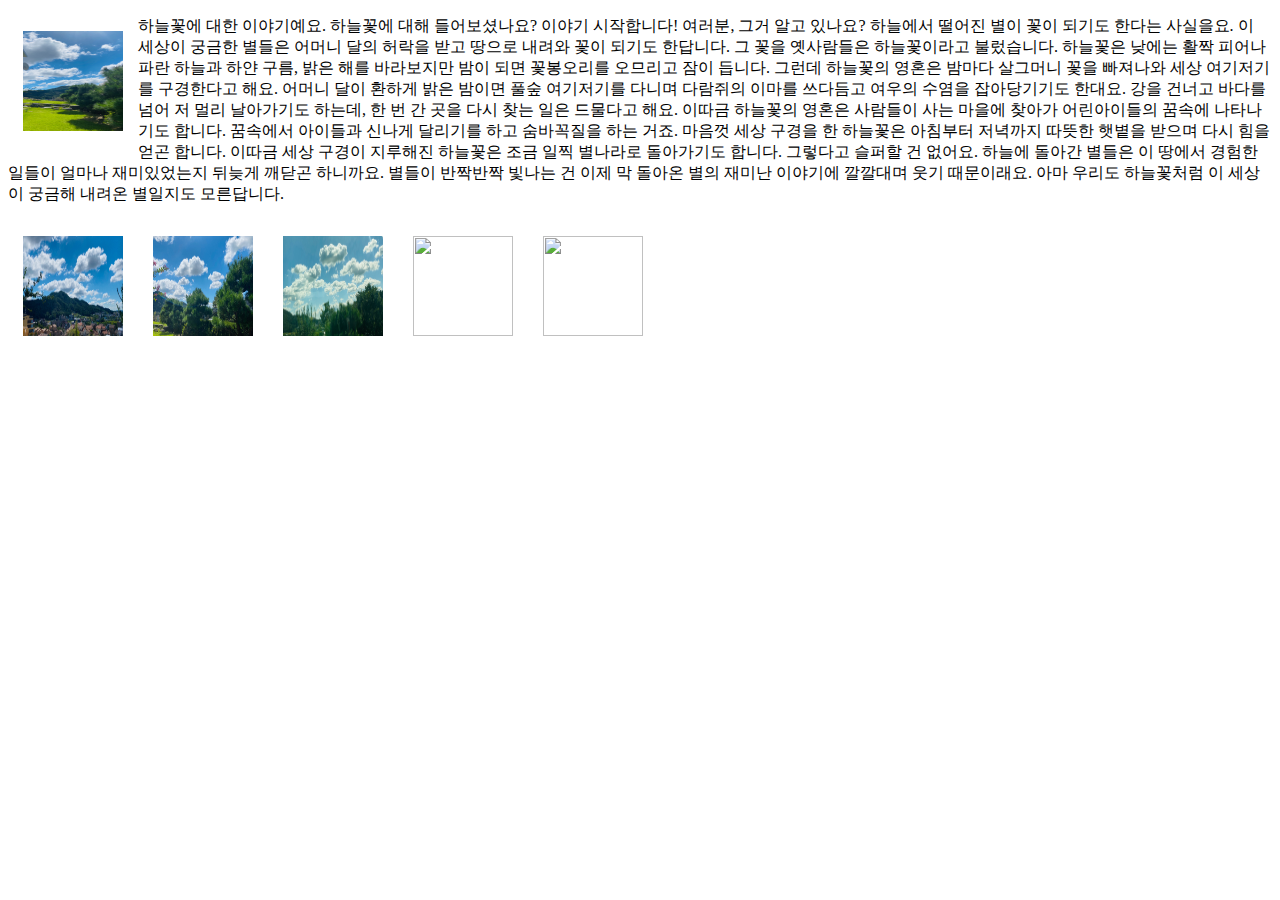
==== index.html @ f6c80f99 "Add files via upload" ====
<!DOCTYPE html>
<html lang="en">
<head>
    <meta charset="UTF-8">
    <meta name="viewport" content="width=device-width, initial-scale=1.0">
    <title>하늘꽃</title>
    
    <style>
        img.a {float: left; padding: 15px;}
    </style>
</head>
<body>
<img class="a" src="1.jpg" width="100>" height="100">
<p>
    하늘꽃에 대한 이야기예요.
    하늘꽃에 대해 들어보셨나요?
    이야기 시작합니다!
    여러분, 그거 알고 있나요? 
    하늘에서 떨어진 별이 꽃이 되기도 한다는 사실을요. 
    이 세상이 궁금한 별들은 어머니 달의 허락을 받고
    땅으로 내려와 꽃이 되기도 한답니다.
    그 꽃을 옛사람들은 하늘꽃이라고 불렀습니다.
    하늘꽃은 낮에는 활짝 피어나 파란 하늘과 하얀 구름, 밝은 해를 바라보지만
    밤이 되면 꽃봉오리를 오므리고 잠이 듭니다.
    그런데 하늘꽃의 영혼은 밤마다 살그머니 꽃을 빠져나와 
    세상 여기저기를 구경한다고 해요.
    어머니 달이 환하게 밝은 밤이면 풀숲 여기저기를 다니며 
    다람쥐의 이마를 쓰다듬고 여우의 수염을 잡아당기기도 한대요.
    강을 건너고 바다를 넘어 저 멀리 날아가기도 하는데,
    한 번 간 곳을 다시 찾는 일은 드물다고 해요.
    이따금 하늘꽃의 영혼은 사람들이 사는 마을에 찾아가 
    어린아이들의 꿈속에 나타나기도 합니다.
    꿈속에서 아이들과 신나게 달리기를 하고 숨바꼭질을 하는 거죠.
    마음껏 세상 구경을 한 하늘꽃은 아침부터 저녁까지 따뜻한 햇볕을 받으며
    다시 힘을 얻곤 합니다.
    이따금 세상 구경이 지루해진 하늘꽃은 조금 일찍 별나라로 돌아가기도 합니다.
    그렇다고 슬퍼할 건 없어요.
    하늘에 돌아간 별들은 이 땅에서 경험한 일들이 얼마나 재미있었는지
    뒤늦게 깨닫곤 하니까요.
    별들이 반짝반짝 빛나는 건 
    이제 막 돌아온 별의 재미난 이야기에 깔깔대며 웃기 때문이래요.
    아마 우리도 하늘꽃처럼 
    이 세상이 궁금해 내려온 별일지도 모른답니다.
</p>

<img class="a" src="2.jpg" width="100>" height="100">
<img class="a" src="3.jpg" width="100>" height="100">
<img class="a" src="4.jpg" width="100>" height="100">
<img class="a" src="5.jpg" width="100>" height="100">
<img class="a" src="6.jpg" width="100>" height="100">

</body>
</html>
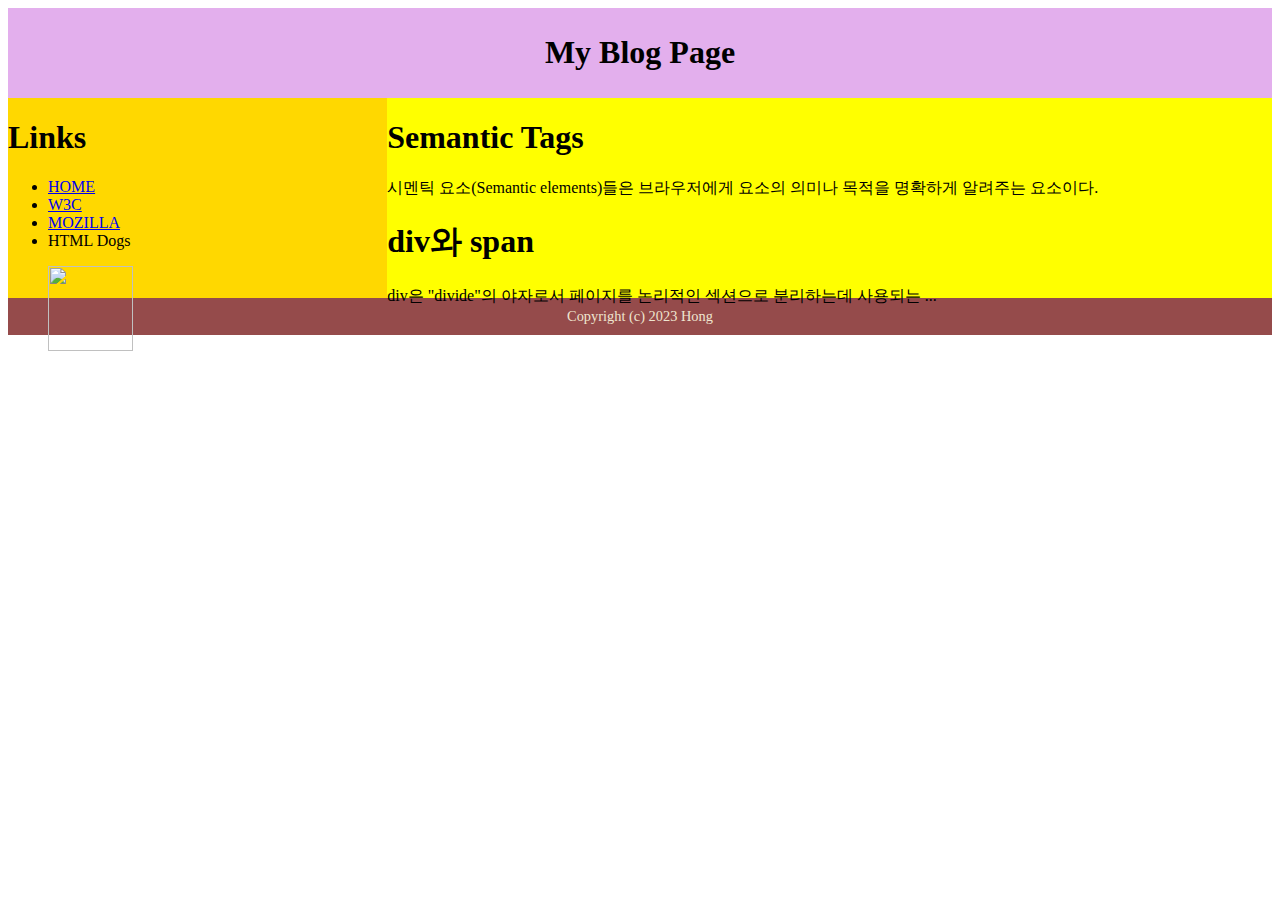
==== commit 2b58cca6: "Add files via upload" ====
--- a/index.html
+++ b/index.html
@@ -1,53 +1,50 @@
 <!DOCTYPE html>
 <html lang="en">
 <head>
+    <style>
+        header {padding: 5px;text-align: center;background-color: #e3afed;color: black;margin: 0px;}
+        h1{font-weight: bold;}
+        selection#main {float: right;width: 70%;height: 200px; background-color: yellow;}
+        nav{float: left;width: 30%;height: 200px;background-color: #ffd800;}
+        footer{background-color: #954b4b;color: #efe5d0;text-align: center;padding: 10px;margin: 0px 0px 0px 0px;font-size: 90%; clear: both;}
+    </style>
     <meta charset="UTF-8">
     <meta name="viewport" content="width=device-width, initial-scale=1.0">
-    <title>하늘꽃</title>
-    
-    <style>
-        img.a {float: left; padding: 15px;}
-    </style>
+    <title>My blog</title>
+    <link type="text/css" rel="stylesheet" href="mycss.css"
 </head>
 <body>
-<img class="a" src="1.jpg" width="100>" height="100">
-<p>
-    하늘꽃에 대한 이야기예요.
-    하늘꽃에 대해 들어보셨나요?
-    이야기 시작합니다!
-    여러분, 그거 알고 있나요? 
-    하늘에서 떨어진 별이 꽃이 되기도 한다는 사실을요. 
-    이 세상이 궁금한 별들은 어머니 달의 허락을 받고
-    땅으로 내려와 꽃이 되기도 한답니다.
-    그 꽃을 옛사람들은 하늘꽃이라고 불렀습니다.
-    하늘꽃은 낮에는 활짝 피어나 파란 하늘과 하얀 구름, 밝은 해를 바라보지만
-    밤이 되면 꽃봉오리를 오므리고 잠이 듭니다.
-    그런데 하늘꽃의 영혼은 밤마다 살그머니 꽃을 빠져나와 
-    세상 여기저기를 구경한다고 해요.
-    어머니 달이 환하게 밝은 밤이면 풀숲 여기저기를 다니며 
-    다람쥐의 이마를 쓰다듬고 여우의 수염을 잡아당기기도 한대요.
-    강을 건너고 바다를 넘어 저 멀리 날아가기도 하는데,
-    한 번 간 곳을 다시 찾는 일은 드물다고 해요.
-    이따금 하늘꽃의 영혼은 사람들이 사는 마을에 찾아가 
-    어린아이들의 꿈속에 나타나기도 합니다.
-    꿈속에서 아이들과 신나게 달리기를 하고 숨바꼭질을 하는 거죠.
-    마음껏 세상 구경을 한 하늘꽃은 아침부터 저녁까지 따뜻한 햇볕을 받으며
-    다시 힘을 얻곤 합니다.
-    이따금 세상 구경이 지루해진 하늘꽃은 조금 일찍 별나라로 돌아가기도 합니다.
-    그렇다고 슬퍼할 건 없어요.
-    하늘에 돌아간 별들은 이 땅에서 경험한 일들이 얼마나 재미있었는지
-    뒤늦게 깨닫곤 하니까요.
-    별들이 반짝반짝 빛나는 건 
-    이제 막 돌아온 별의 재미난 이야기에 깔깔대며 웃기 때문이래요.
-    아마 우리도 하늘꽃처럼 
-    이 세상이 궁금해 내려온 별일지도 모른답니다.
-</p>
+    <header>
+        <h1>My Blog Page</h1>
+    </header>
+    <nav>
+        <h1>Links</h1>
+        <ul>
+            <li><a href="index.html">HOME</a></li>
+            <li><a href="1.html">W3C</a></li>
+            <li><a href="2.html">MOZILLA</a></li>
+            <li><a href="3.html"></a>HTML Dogs</a></li>
 
-<img class="a" src="2.jpg" width="100>" height="100">
-<img class="a" src="3.jpg" width="100>" height="100">
-<img class="a" src="4.jpg" width="100>" height="100">
-<img class="a" src="5.jpg" width="100>" height="100">
-<img class="a" src="6.jpg" width="100>" height="100">
-
+        </ul>
+        <figure>
+            <img src="냥.jpg" width="85" height="85">
+        </figure>
+     </nav>
+     <selection id="main">
+        <article>
+            <h1>Semantic Tags</h1>
+            <p>
+                시멘틱 요소(Semantic elements)들은 브라우저에게 요소의 의미나 목적을 명확하게 알려주는 요소이다.
+            </p>
+        </article>
+        <article>
+        <h1>div와 span</h1>
+        <p>
+            div은 "divide"의 야자로서 페이지를 논리적인 섹션으로 분리하는데 사용되는 ...
+        </p>
+       </article>
+       </selection>
+       <footer> Copyright (c) 2023 Hong</footer>
+   
 </body>
 </html>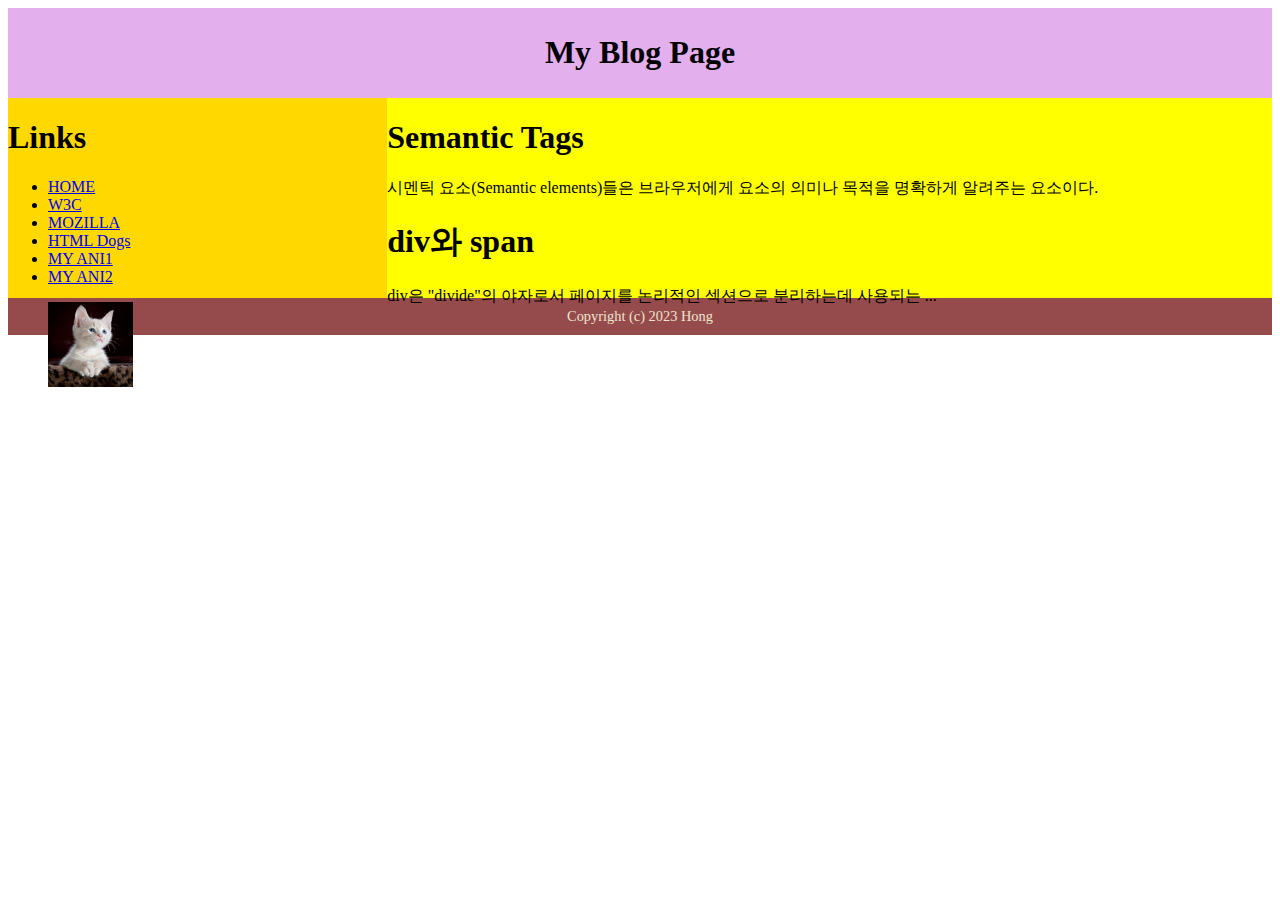
==== commit a01b940a: "Add files via upload" ====
--- a/index.html
+++ b/index.html
@@ -11,7 +11,7 @@
     <meta charset="UTF-8">
     <meta name="viewport" content="width=device-width, initial-scale=1.0">
     <title>My blog</title>
-    <link type="text/css" rel="stylesheet" href="mycss.css"
+    <link type="text/css" rel="stylesheet" href="mycss.css">
 </head>
 <body>
     <header>
@@ -23,11 +23,13 @@
             <li><a href="index.html">HOME</a></li>
             <li><a href="1.html">W3C</a></li>
             <li><a href="2.html">MOZILLA</a></li>
-            <li><a href="3.html"></a>HTML Dogs</a></li>
+            <li><a href="3.html">HTML Dogs</a></li>
+            <li><a href="my.html">MY ANI1</a></li>
+            <li><a href="myy.html">MY ANI2</a></li>
 
         </ul>
         <figure>
-            <img src="냥.jpg" width="85" height="85">
+            <img src="n.jpg" width="85" height="85">
         </figure>
      </nav>
      <selection id="main">
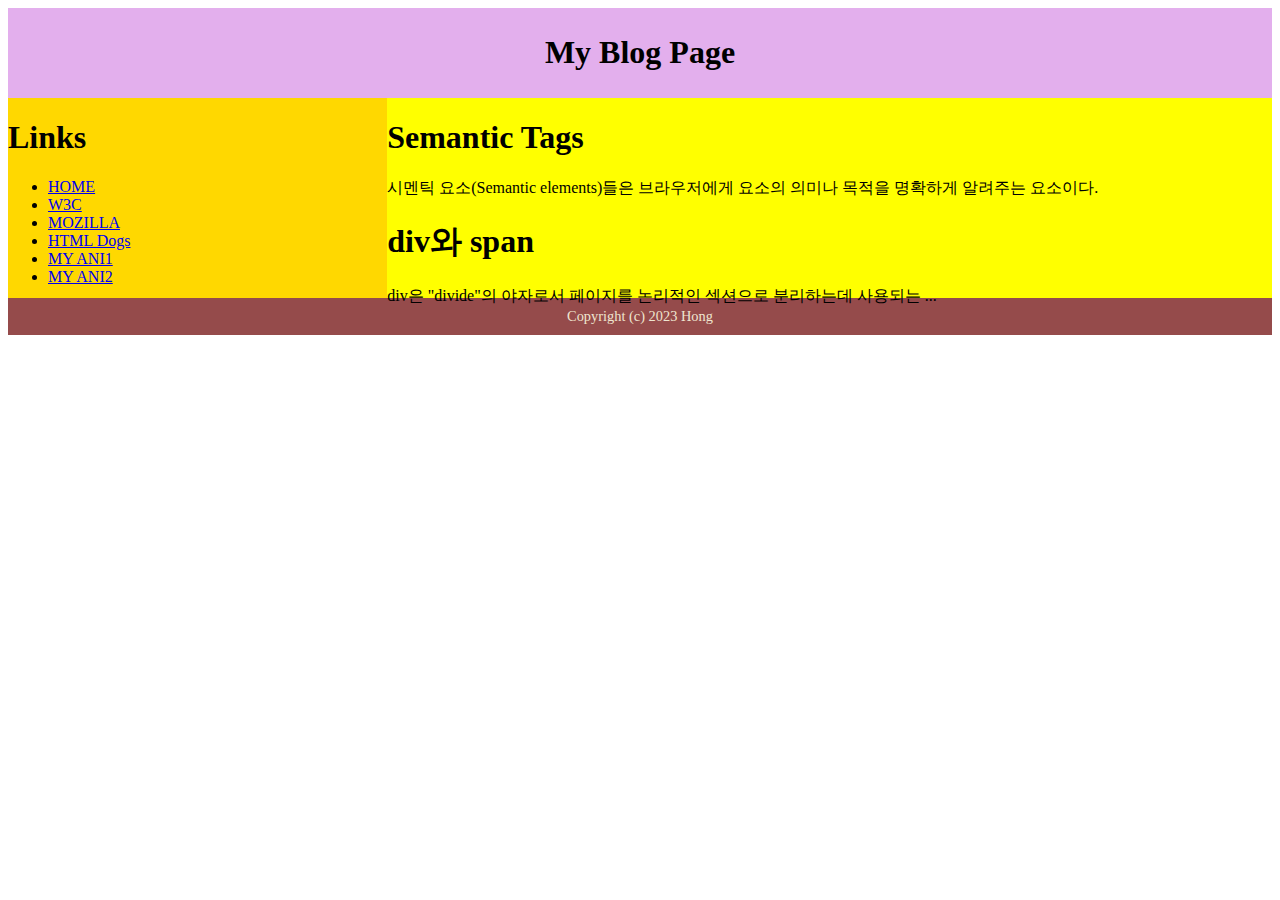
==== commit 7100d1fc: "Add files via upload" ====
--- a/index.html
+++ b/index.html
@@ -4,9 +4,13 @@
     <style>
         header {padding: 5px;text-align: center;background-color: #e3afed;color: black;margin: 0px;}
         h1{font-weight: bold;}
-        selection#main {float: right;width: 70%;height: 200px; background-color: yellow;}
+        #main {float: right;width: 70%;height: 200px; background-color: yellow;}
         nav{float: left;width: 30%;height: 200px;background-color: #ffd800;}
         footer{background-color: #954b4b;color: #efe5d0;text-align: center;padding: 10px;margin: 0px 0px 0px 0px;font-size: 90%; clear: both;}
+   
+        @media screen and (max-width:480px){nav, #main {width: 100%;}#header{padding: 5px;}}
+        @media screen and (max-width: 500px){ header, nav, #main, footer  {width: 100%;}}
+    </style>
     </style>
     <meta charset="UTF-8">
     <meta name="viewport" content="width=device-width, initial-scale=1.0">
@@ -28,9 +32,7 @@
             <li><a href="myy.html">MY ANI2</a></li>
 
         </ul>
-        <figure>
-            <img src="n.jpg" width="85" height="85">
-        </figure>
+       
      </nav>
      <selection id="main">
         <article>
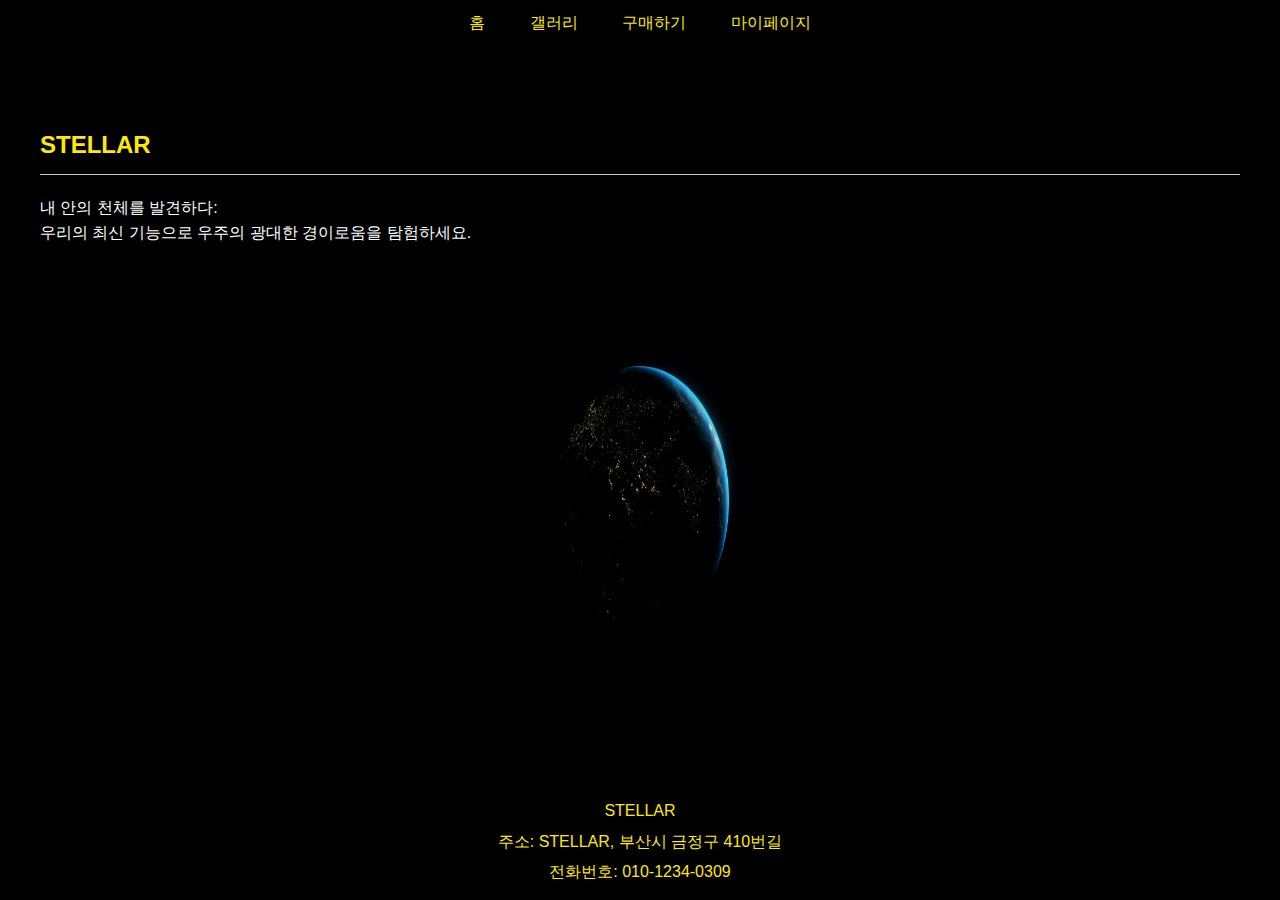
==== commit dd92727e: "Add files via upload" ====
--- a/index.html
+++ b/index.html
@@ -1,54 +1,242 @@
 <!DOCTYPE html>
-<html lang="en">
+<html lang="ko">
+
 <head>
-    <style>
-        header {padding: 5px;text-align: center;background-color: #e3afed;color: black;margin: 0px;}
-        h1{font-weight: bold;}
-        #main {float: right;width: 70%;height: 200px; background-color: yellow;}
-        nav{float: left;width: 30%;height: 200px;background-color: #ffd800;}
-        footer{background-color: #954b4b;color: #efe5d0;text-align: center;padding: 10px;margin: 0px 0px 0px 0px;font-size: 90%; clear: both;}
-   
-        @media screen and (max-width:480px){nav, #main {width: 100%;}#header{padding: 5px;}}
-        @media screen and (max-width: 500px){ header, nav, #main, footer  {width: 100%;}}
-    </style>
-    </style>
     <meta charset="UTF-8">
     <meta name="viewport" content="width=device-width, initial-scale=1.0">
-    <title>My blog</title>
-    <link type="text/css" rel="stylesheet" href="mycss.css">
+    <title>STELLAR 홈페이지</title>
+    <style>
+
+
+        h2{color: #ffea00;}
+        
+        body {
+            display: flex;
+            flex-direction: column;
+            min-height: 100vh;
+            font-family: Arial, sans-serif;
+            line-height: 1.6;
+            margin: 0;
+            padding: 0;
+            background-color: #000000;
+        }
+
+        header {
+            background-color: #000;
+            color: #fff;
+            padding: 10px 0;
+            text-align: center;
+            width: 100%;
+        }
+
+        .menu-bar ul {
+            list-style-type: none;
+            padding: 0;
+            margin: 0;
+        }
+
+        .menu-bar li {
+            display: inline-block;
+            margin: 0 10px;
+        }
+
+
+        .menu-bar a {
+            color: #ffea00;
+            text-decoration: none;
+            padding: 10px;
+            transition: background-color 0.3s ease;
+        }
+
+        
+        main {
+            flex: 1;
+            padding: 20px;
+            box-sizing: border-box;
+        }
+
+        .content-section {
+            margin-top: 20px;
+            background-color: #000000;
+            padding: 20px;
+            border-radius: 5px;
+            box-shadow: 0 2px 4px rgba(0, 0, 0, 0.1);
+            color: #ffffff;
+        }
+
+
+        .content-section h2 {
+            border-bottom: 1px solid #ccc;
+            padding-bottom: 10px;
+            margin-bottom: 20px;
+        }
+
+        /* 슬라이드쇼 스타일 */
+        .slideshow-container {
+            position: relative;
+            width: 100%;
+            max-width: 600px;
+            margin: auto;
+            overflow: hidden;
+            border-radius: 5px;
+        }
+
+        .slideshow-slide {
+            display: flex;
+            width: 300%;
+            animation: slide 15s infinite;
+        }
+
+        .slideshow-slide img {
+            width: 33.3333%;
+            border-radius: 5px;
+
+            
+        }
+
+        .slideshow-container {
+           max-width: 20%;
+           height: auto;
+        }
+
+        @keyframes slide {
+            0%,
+            20% {
+                transform: translateX(0%);
+            }
+
+            25%,
+            45% {
+                transform: translateX(-33.3333%);
+            }
+
+            50%,
+            70% {
+                transform: translateX(-66.6666%);
+            }
+
+            75%,
+            100% {
+                transform: translateX(0%);
+            }
+        }
+
+        footer {
+            background-color: #000000;
+            color: #ffea00;
+            text-align: center;
+            padding: 10px 0;
+            width: 100%;
+            flex-shrink: 0;
+        }
+
+        footer p {
+            margin: 5px 0;
+        }
+
+        /* 미디어 쿼리 */
+        @media (max-width: 768px) {
+            .slideshow-slide {
+                width: 200%;
+            }
+
+            .slideshow-slide img {
+                width: 50%;
+            }
+
+            @keyframes slide {
+                0%,
+                20% {
+                    transform: translateX(0%);
+                }
+
+                25%,
+                45% {
+                    transform: translateX(-50%);
+                }
+
+                50%,
+                70% {
+                    transform: translateX(-100%);
+                }
+
+                75%,
+                100% {
+                    transform: translateX(0%);
+                }
+            }
+        }
+
+        @media (max-width: 480px) {
+            .slideshow-slide {
+                width: 100%;
+            }
+
+            .slideshow-slide img {
+                width: 100%;
+            }
+
+            @keyframes slide {
+                0%,
+                33% {
+                    transform: translateX(0%);
+                }
+
+                38%,
+                66% {
+                    transform: translateX(-100%);
+                }
+
+                71%,
+                100% {
+                    transform: translateX(-200%);
+                }
+            }
+        }
+    </style>
 </head>
+
 <body>
+
     <header>
-        <h1>My Blog Page</h1>
+        <nav class="menu-bar">
+            <ul>
+                <li><a href="index.html">홈</a></li>
+                <li><a href="gallery.html" class="active">갤러리</a></li>
+                <li><a href="purchase.html">구매하기</a></li>
+                <li><a href="my-page.html">마이페이지</a></li>
+            </ul>
+        </nav>
     </header>
-    <nav>
-        <h1>Links</h1>
-        <ul>
-            <li><a href="index.html">HOME</a></li>
-            <li><a href="1.html">W3C</a></li>
-            <li><a href="2.html">MOZILLA</a></li>
-            <li><a href="3.html">HTML Dogs</a></li>
-            <li><a href="my.html">MY ANI1</a></li>
-            <li><a href="myy.html">MY ANI2</a></li>
-
-        </ul>
-       
-     </nav>
-     <selection id="main">
-        <article>
-            <h1>Semantic Tags</h1>
-            <p>
-                시멘틱 요소(Semantic elements)들은 브라우저에게 요소의 의미나 목적을 명확하게 알려주는 요소이다.
-            </p>
-        </article>
-        <article>
-        <h1>div와 span</h1>
-        <p>
-            div은 "divide"의 야자로서 페이지를 논리적인 섹션으로 분리하는데 사용되는 ...
-        </p>
-       </article>
-       </selection>
-       <footer> Copyright (c) 2023 Hong</footer>
-   
+
+    <main>
+        <section id="home" class="content-section">
+            <h2>STELLAR</h2>
+            <p>내 안의 천체를 발견하다: <br> 우리의 최신 기능으로 우주의 광대한 경이로움을 탐험하세요. 
+        </section>
+
+        <!-- 슬라이드쇼 섹션 -->
+        <section id="slideshow" class="content-section">
+        
+            <div class="slideshow-container">
+                <div class="slideshow-slide">
+                    <img src="1.jpg" alt="슬라이드 1" >
+                    <img src="2.jpg" alt="슬라이드 2" >
+                    <img src="3.jpg" alt="슬라이드 3" >
+
+                </div>
+            </div>
+        </section>
+    </main>
+
+    <footer>
+        <div class="footer-content">
+            <p> STELLAR </p>
+            <p>주소: STELLAR, 부산시 금정구 410번길</p>
+            <p>전화번호: 010-1234-0309</p>
+        </div>
+    </footer>
+
 </body>
-</html>+
+</html>
